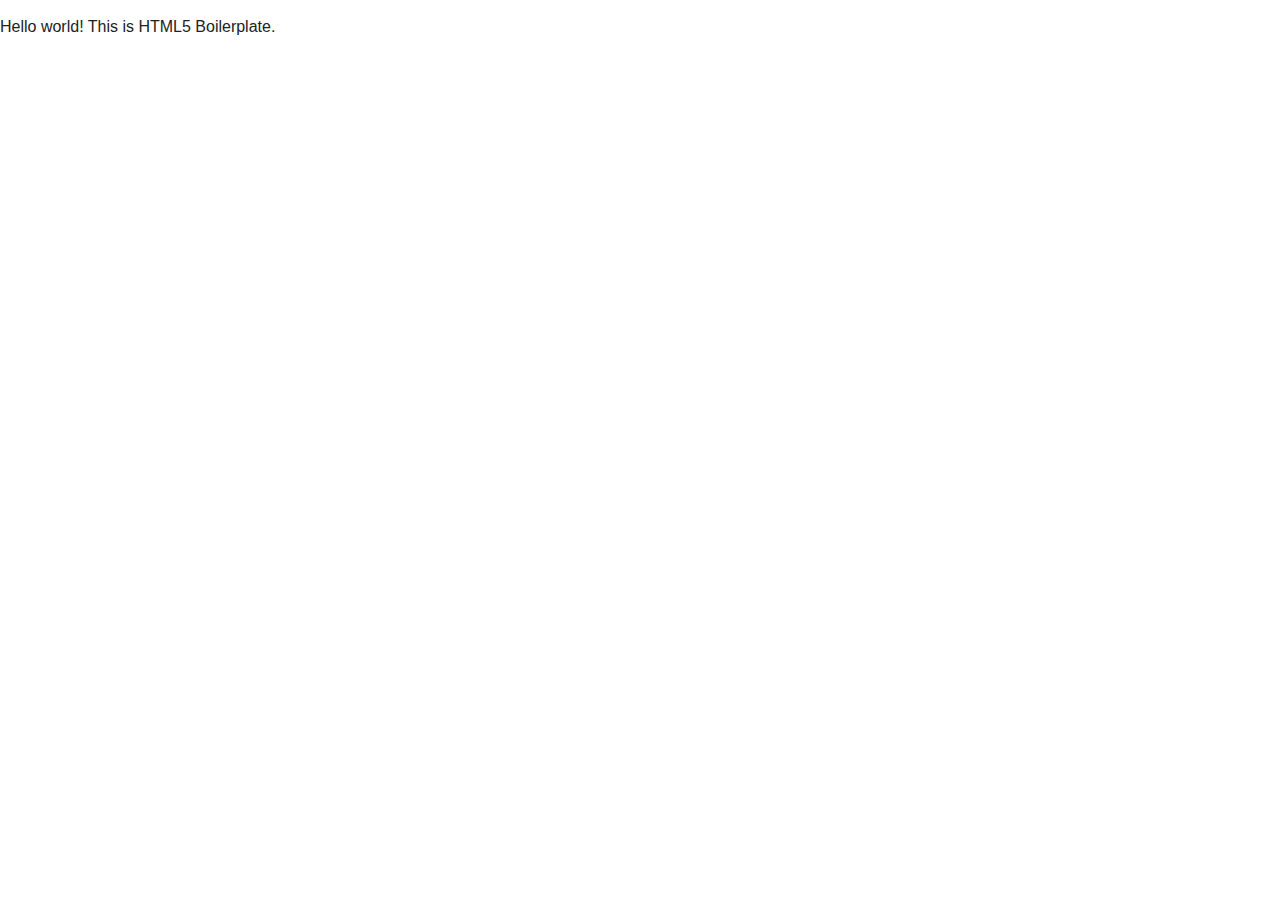
==== index.html @ 544837aa "initial" ====
<!doctype html>
<html class="no-js" lang="">
    <head>
        <meta charset="utf-8">
        <meta http-equiv="x-ua-compatible" content="ie=edge">
        <title></title>
        <meta name="description" content="">
        <meta name="viewport" content="width=device-width, initial-scale=1">

        <link rel="apple-touch-icon" href="apple-touch-icon.png">
        <!-- Place favicon.ico in the root directory -->

        <link rel="stylesheet" href="css/normalize.css">
        <link rel="stylesheet" href="css/main.css">
        <script src="js/vendor/modernizr-2.8.3.min.js"></script>
    </head>
    <body>
        <!--[if lt IE 8]>
            <p class="browserupgrade">You are using an <strong>outdated</strong> browser. Please <a href="http://browsehappy.com/">upgrade your browser</a> to improve your experience.</p>
        <![endif]-->

        <!-- Add your site or application content here -->
        <p>Hello world! This is HTML5 Boilerplate.</p>

        <script src="https://code.jquery.com/jquery-1.12.0.min.js"></script>
        <script>window.jQuery || document.write('<script src="js/vendor/jquery-1.12.0.min.js"><\/script>')</script>
        <script src="js/plugins.js"></script>
        <script src="js/main.js"></script>

        <!-- Google Analytics: change UA-XXXXX-X to be your site's ID. -->
        <script>
            (function(b,o,i,l,e,r){b.GoogleAnalyticsObject=l;b[l]||(b[l]=
            function(){(b[l].q=b[l].q||[]).push(arguments)});b[l].l=+new Date;
            e=o.createElement(i);r=o.getElementsByTagName(i)[0];
            e.src='https://www.google-analytics.com/analytics.js';
            r.parentNode.insertBefore(e,r)}(window,document,'script','ga'));
            ga('create','UA-XXXXX-X','auto');ga('send','pageview');
        </script>
    </body>
</html>
---- css/main.css ----
/*! HTML5 Boilerplate v5.3.0 | MIT License | https://html5boilerplate.com/ */

/*
 * What follows is the result of much research on cross-browser styling.
 * Credit left inline and big thanks to Nicolas Gallagher, Jonathan Neal,
 * Kroc Camen, and the H5BP dev community and team.
 */

/* ==========================================================================
   Base styles: opinionated defaults
   ========================================================================== */

html {
    color: #222;
    font-size: 1em;
    line-height: 1.4;
}

/*
 * Remove text-shadow in selection highlight:
 * https://twitter.com/miketaylr/status/12228805301
 *
 * These selection rule sets have to be separate.
 * Customize the background color to match your design.
 */

::-moz-selection {
    background: #b3d4fc;
    text-shadow: none;
}

::selection {
    background: #b3d4fc;
    text-shadow: none;
}

/*
 * A better looking default horizontal rule
 */

hr {
    display: block;
    height: 1px;
    border: 0;
    border-top: 1px solid #ccc;
    margin: 1em 0;
    padding: 0;
}

/*
 * Remove the gap between audio, canvas, iframes,
 * images, videos and the bottom of their containers:
 * https://github.com/h5bp/html5-boilerplate/issues/440
 */

audio,
canvas,
iframe,
img,
svg,
video {
    vertical-align: middle;
}

/*
 * Remove default fieldset styles.
 */

fieldset {
    border: 0;
    margin: 0;
    padding: 0;
}

/*
 * Allow only vertical resizing of textareas.
 */

textarea {
    resize: vertical;
}

/* ==========================================================================
   Browser Upgrade Prompt
   ========================================================================== */

.browserupgrade {
    margin: 0.2em 0;
    background: #ccc;
    color: #000;
    padding: 0.2em 0;
}

/* ==========================================================================
   Author's custom styles
   ========================================================================== */

















/* ==========================================================================
   Helper classes
   ========================================================================== */

/*
 * Hide visually and from screen readers
 */

.hidden {
    display: none !important;
}

/*
 * Hide only visually, but have it available for screen readers:
 * http://snook.ca/archives/html_and_css/hiding-content-for-accessibility
 */

.visuallyhidden {
    border: 0;
    clip: rect(0 0 0 0);
    height: 1px;
    margin: -1px;
    overflow: hidden;
    padding: 0;
    position: absolute;
    width: 1px;
}

/*
 * Extends the .visuallyhidden class to allow the element
 * to be focusable when navigated to via the keyboard:
 * https://www.drupal.org/node/897638
 */

.visuallyhidden.focusable:active,
.visuallyhidden.focusable:focus {
    clip: auto;
    height: auto;
    margin: 0;
    overflow: visible;
    position: static;
    width: auto;
}

/*
 * Hide visually and from screen readers, but maintain layout
 */

.invisible {
    visibility: hidden;
}

/*
 * Clearfix: contain floats
 *
 * For modern browsers
 * 1. The space content is one way to avoid an Opera bug when the
 *    `contenteditable` attribute is included anywhere else in the document.
 *    Otherwise it causes space to appear at the top and bottom of elements
 *    that receive the `clearfix` class.
 * 2. The use of `table` rather than `block` is only necessary if using
 *    `:before` to contain the top-margins of child elements.
 */

.clearfix:before,
.clearfix:after {
    content: " "; /* 1 */
    display: table; /* 2 */
}

.clearfix:after {
    clear: both;
}

/* ==========================================================================
   EXAMPLE Media Queries for Responsive Design.
   These examples override the primary ('mobile first') styles.
   Modify as content requires.
   ========================================================================== */

@media only screen and (min-width: 35em) {
    /* Style adjustments for viewports that meet the condition */
}

@media print,
       (-webkit-min-device-pixel-ratio: 1.25),
       (min-resolution: 1.25dppx),
       (min-resolution: 120dpi) {
    /* Style adjustments for high resolution devices */
}

/* ==========================================================================
   Print styles.
   Inlined to avoid the additional HTTP request:
   http://www.phpied.com/delay-loading-your-print-css/
   ========================================================================== */

@media print {
    *,
    *:before,
    *:after,
    *:first-letter,
    *:first-line {
        background: transparent !important;
        color: #000 !important; /* Black prints faster:
                                   http://www.sanbeiji.com/archives/953 */
        box-shadow: none !important;
        text-shadow: none !important;
    }

    a,
    a:visited {
        text-decoration: underline;
    }

    a[href]:after {
        content: " (" attr(href) ")";
    }

    abbr[title]:after {
        content: " (" attr(title) ")";
    }

    /*
     * Don't show links that are fragment identifiers,
     * or use the `javascript:` pseudo protocol
     */

    a[href^="#"]:after,
    a[href^="javascript:"]:after {
        content: "";
    }

    pre,
    blockquote {
        border: 1px solid #999;
        page-break-inside: avoid;
    }

    /*
     * Printing Tables:
     * http://css-discuss.incutio.com/wiki/Printing_Tables
     */

    thead {
        display: table-header-group;
    }

    tr,
    img {
        page-break-inside: avoid;
    }

    img {
        max-width: 100% !important;
    }

    p,
    h2,
    h3 {
        orphans: 3;
        widows: 3;
    }

    h2,
    h3 {
        page-break-after: avoid;
    }
}
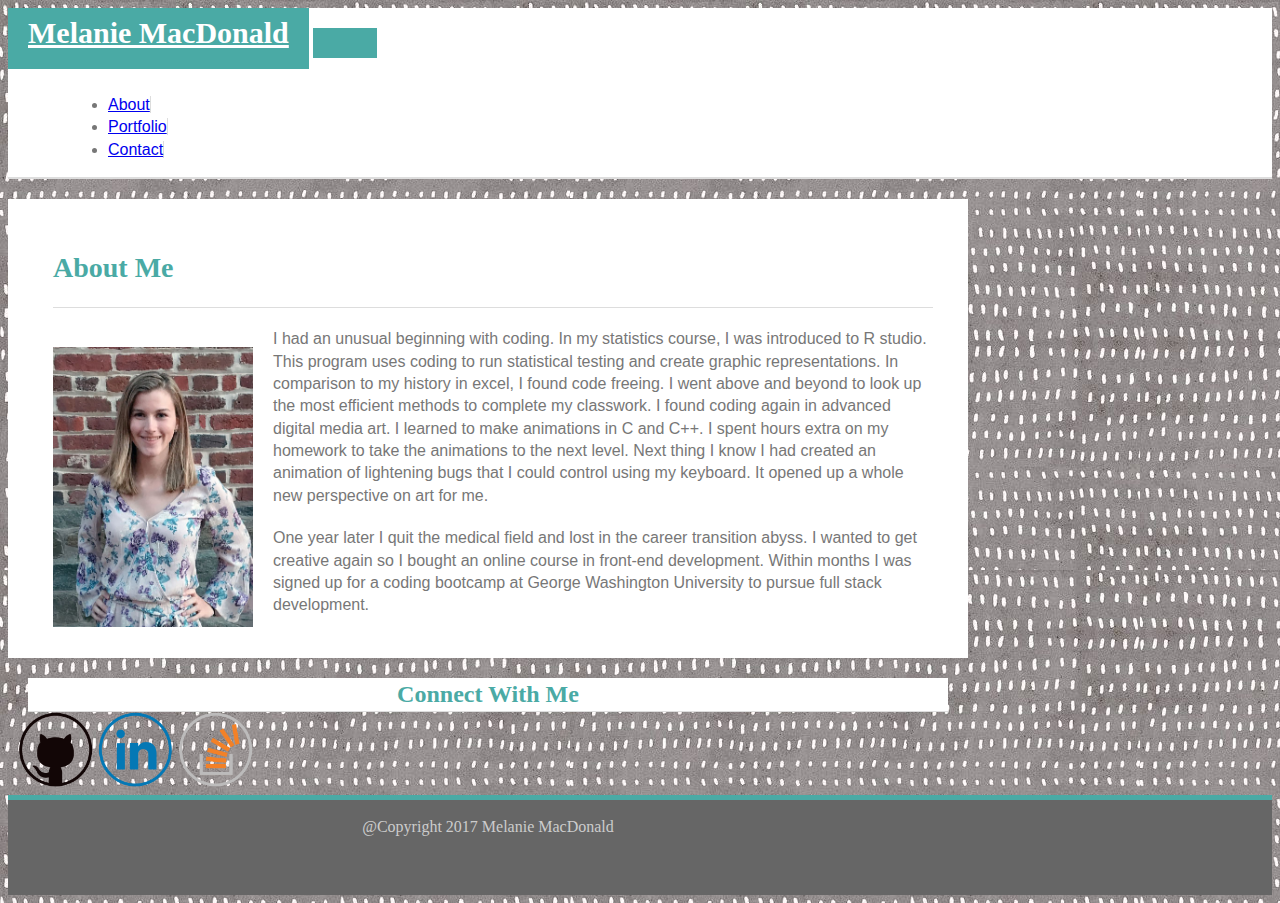
==== commit 206ffd73: "Third" ====
--- a/index.html
+++ b/index.html
@@ -9,8 +9,7 @@
 
         <link rel="apple-touch-icon" href="apple-touch-icon.png">
         <!-- Place favicon.ico in the root directory -->
-
-        <link rel="stylesheet" href="css/normalize.css">
+        <link rel="stylesheet" href="https://maxcdn.bootstrapcdn.com/bootstrap/4.0.0-beta.2/css/bootstrap.min.css" integrity="sha384-PsH8R72JQ3SOdhVi3uxftmaW6Vc51MKb0q5P2rRUpPvrszuE4W1povHYgTpBfshb" crossorigin="anonymous">
         <link rel="stylesheet" href="css/main.css">
         <script src="js/vendor/modernizr-2.8.3.min.js"></script>
     </head>
@@ -20,7 +19,93 @@
         <![endif]-->
 
         <!-- Add your site or application content here -->
-        <p>Hello world! This is HTML5 Boilerplate.</p>
+        
+        <body>
+            
+            <!-- nav tag -->
+            <nav class="head navbar navbar-expand-lg navbar-light bg-light">
+                <div class="head container">
+
+                        <div class="head col-lg-8">
+                            
+                            <!-- logo -->
+                            <a class="navbar-brand" href="#">Melanie MacDonald</a>
+                            <button class="navbar-toggler" type="button" data-toggle="collapse" data-target="#navbarNav" aria-controls="navbarNav" aria-expanded="false" aria-label="Toggle navigation">
+                                <span class="navbar-toggler-icon"></span>
+                            </button>
+                        </div>
+                            <!-- Pages -->
+                              <div class="collapse navbar-collapse col-md-4" id="navbarNav">
+                                <ul class="navbar-nav">
+                                  <li class="nav-item">
+                                    <a class="nav-link" href="index.html">About</a>
+                                  </li>
+                                  <li class="nav-item">
+                                    <a class="nav-link" href="portfolio.html">Portfolio</a>
+                                  </li>
+                                  <li class="nav-item">
+                                    <a class="nav-link" href="contact.html">Contact</a>
+                                  </li>
+                                </ul>
+                              </div>
+
+                    </div>
+                </div>
+            </nav>
+            
+            <div class="container">
+                <!-- row 2 with 2 columns -->
+                 <div class="row">
+                     <!-- column 1 of 2 -->
+                        <div class="main col-lg-8">
+                            <h1 id="title-area">About Me</h1>
+                                <img id="mel-img" src="img/mel.jpg" alt="A Picture of the Web Developer"/>
+                                <p class="main-text"> I had an unusual beginning with coding. In my statistics course, I was introduced to R studio. This program uses coding to run statistical testing and create graphic representations. In comparison to my history in excel, I found code freeing. I went above and beyond to look up the most efficient methods to complete my classwork. I found coding again in advanced digital media art. I learned to make animations in C and C++. I spent hours extra on my homework to take the animations to the next level. Next thing I know I had created an animation of lightening bugs that I could control using my keyboard. It opened up a whole new perspective on art for me. </p>
+                                <p class="main-text">One year later I quit the medical field and lost in the career transition abyss. I wanted to get creative again so I bought an online course in front-end development. Within months I was signed up for a coding bootcamp at George Washington University to pursue full stack development. </p>
+                            
+                     </div>
+                     <!-- column 2 of 2 -->
+                     <div class="main col-md-4">
+                         <div class="card">
+                          <div class="card-header">
+                            Connect With Me
+                          </div>
+                          <div class="card-body">
+                            <a href="https://github.com/mmacdonald1"><img class="github icon" src="img/github.png" alt="Github Icon"/></a>
+                    
+                            <a href="https://www.linkedin.com/in/melanie-macdonald-7a3642111/"><img class="linkedin icon" src="img/linkedin.png" alt="LinkedIn Icon"/></a>
+
+                            <a href="www.stackoverflow.com"><img class="stackoverflow icon" src="img/stackoverflow.png" alt="Stack Overflow Icon"/></a>
+                          </div>
+                        </div>
+                          </div>
+                     </div>
+                </div>
+                <!-- row 3 with 1 columns -->
+                <div class="row">
+                <!-- column 1 of 1 -->
+                        <div class="col-lg-12">
+                     </div>
+                
+                </div>
+                   
+            <!-- nav footer tag -->
+            <nav class="footer navbar navbar-expand-lg navbar-light">
+                <div class="footer container">
+
+                        <div class="footer col-lg-8">
+                            <p>@Copyright 2017 Melanie MacDonald</p>
+                            
+                              </div>
+
+                    </div>
+                </div>
+            </nav>
+            </div>
+        </body>
+        
+        
+        
 
         <script src="https://code.jquery.com/jquery-1.12.0.min.js"></script>
         <script>window.jQuery || document.write('<script src="js/vendor/jquery-1.12.0.min.js"><\/script>')</script>
--- a/css/main.css
+++ b/css/main.css
@@ -94,16 +94,189 @@
 /* ==========================================================================
    Author's custom styles
    ========================================================================== */
-
-
-
-
-
-
-
-
-
-
+body{
+    background-image: url(../img/background.jpg);
+    font-family:Arial;
+    color:#777777;
+}
+.container{
+    max-width:960px;
+    padding: 0;
+    overflow: hidden;
+}
+.head.navbar{
+    background-color:#ffffff;
+    border-bottom: 2px solid #dddddd;
+    padding:0px;
+}
+
+.navbar-brand{
+    font-family:Times New Roman;
+    font-weight: bold;
+    background-color:#4aaaa5;
+    padding: 20px;
+    font-size:30px;
+}
+
+.col-lg-8{
+    padding: 0;
+}
+
+.navbar-light .navbar-brand{
+     color:#ffffff; 
+}
+
+.navbar-light .navbar-brand:hover{
+     color:#ffffff; 
+}
+
+.navbar-nav{
+    padding-left: 100px;
+}
+
+.collapse.navbar-collapse.col-md-4{
+    padding-right: 0;
+}
+
+.nav-link{
+    padding-top: 0;
+    padding-bottom: 0;
+    border-right: 1px solid #dddddd;
+}
+
+.main.col-lg-8{
+    background-color: #ffffff;
+    margin: 20px auto 20px auto;
+    padding:25px 35px 25px 45px;
+}
+
+#title-area{
+    font-family: Times New Roman;
+    font-size: 28px;
+    font-weight: bold;
+    border-bottom:1px solid #dddddd;
+    color:#4aaaa5;
+    padding-bottom: 20px;
+    padding-top: 5px;  
+}
+
+#mel-img{
+    width:150px;
+    height:150px;
+    float: left;
+    width:200px;
+    height:auto;
+    margin: 20px 20px 10px 0px;
+}
+
+.main-text{
+    margin-top: 20px;
+}
+
+.main.col-md-4{
+    margin-top: 20px;
+}
+
+.card-header{
+    background-color:#ffffff;
+    border-bottom: 1px solid #dddddd;
+    font-weight:bold;
+    text-align: center;
+    font-size:24px;
+    margin-left: 20px;
+    margin-right: 20px;
+    font-family:Times New Roman;
+    color: #4aaaa5;
+}
+
+.github.icon{
+    margin-left: 10px;
+    margin-right: 5px;
+}
+.linkedin.icon{
+    margin-right: 5px;
+}
+
+.stackoverflow.icon{
+    margin-right: 5px;
+}
+
+.icon{
+    width:75px;
+    height:75px;
+    float:left;
+    margin-bottom: 8px;
+} 
+
+.footer.navbar.navbar-expand-lg.navbar-light{
+    background-color: #666666;
+    border-top:5px solid #4aaaa5; 
+    text-align: center;
+    color:#cccccc;
+    font-family: 'Helvetica Neues';
+    height:95px;
+}
+.footer.col-lg-8{
+    margin-top: 10px;
+    margin-left: auto;
+    margin-right: auto;
+}
+
+
+/* Portfolio Code ======================
+============================*/
+.project{
+    width:270px;
+    height: 200px;
+    margin-bottom: 20px; 
+    margin-top: 20px;
+    margin-right: 20px;
+    float:left;
+}
+.project img{
+    position: relative;
+    z-index: 1;
+    height:200px;
+    width:270px;
+   
+}
+.banner{
+    position: relative;
+    z-index:2;
+    bottom: 75px;
+    background-color:#4aaaa5;
+    color:#ffffff;
+    font-family: Times New Roman;
+    padding-top: 15px;
+    padding-bottom: 15px;
+    text-align:center;
+    font-size:20px;
+}
+
+
+/* Contact Code ======================
+============================*/
+
+#exampleFormControlInput3{
+    height:150px;
+}
+
+button{
+    margin-bottom: 20px;
+    margin-top: 20px;
+    background-color: #4aaaa5;
+    border: none;
+    color: #ffffff;
+    padding: 15px 32px;
+    text-align: center;
+    font-size: 16px;
+}
+
+.btn{
+    border-radius: 0px;
+    padding-left: 40px;
+    padding-right: 40px;
+}
 
 
 
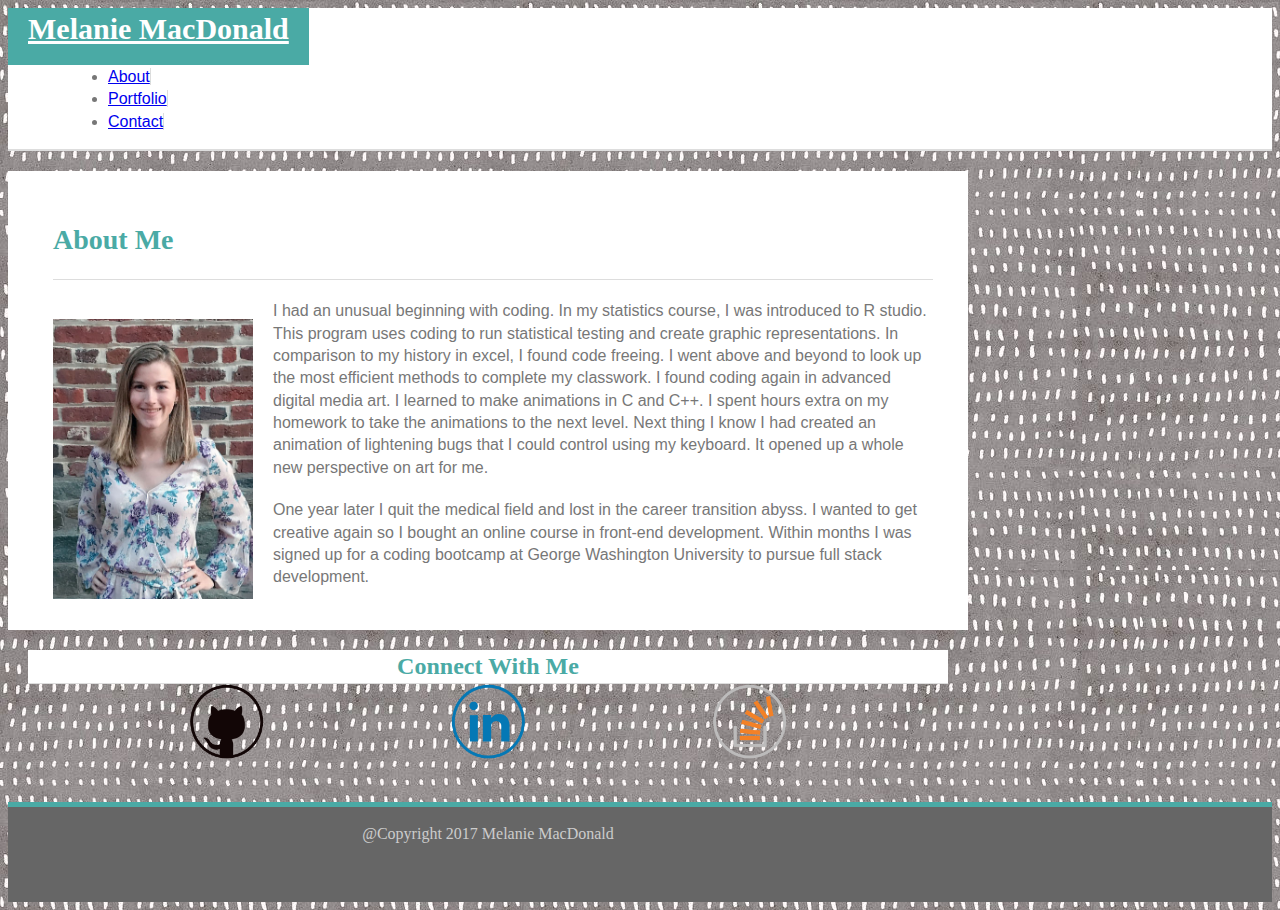
==== commit 0a309325: "Fourth" ====
--- a/index.html
+++ b/index.html
@@ -23,6 +23,8 @@
         <body>
             
             <!-- nav tag -->
+
+                    
             <nav class="head navbar navbar-expand-lg navbar-light bg-light">
                 <div class="head container">
 
@@ -30,12 +32,12 @@
                             
                             <!-- logo -->
                             <a class="navbar-brand" href="#">Melanie MacDonald</a>
-                            <button class="navbar-toggler" type="button" data-toggle="collapse" data-target="#navbarNav" aria-controls="navbarNav" aria-expanded="false" aria-label="Toggle navigation">
+                            <!--<button class="navbar-toggler" type="button" data-toggle="collapse" data-target="#navbarNav" aria-controls="navbarNav" aria-expanded="false" aria-label="Toggle navigation">
                                 <span class="navbar-toggler-icon"></span>
-                            </button>
+                            </button>-->
                         </div>
                             <!-- Pages -->
-                              <div class="collapse navbar-collapse col-md-4" id="navbarNav">
+                              <div class="col-md-4" id="navbarNav">
                                 <ul class="navbar-nav">
                                   <li class="nav-item">
                                     <a class="nav-link" href="index.html">About</a>
--- a/css/main.css
+++ b/css/main.css
@@ -175,6 +175,7 @@
 
 .main.col-md-4{
     margin-top: 20px;
+    margin-bottom: 35px;
 }
 
 .card-header{
@@ -189,16 +190,24 @@
     color: #4aaaa5;
 }
 
+.card-body{
+    display: flex;
+    justify-content: space-evenly;
+}
+
 .github.icon{
-    margin-left: 10px;
+    margin-left: auto;
     margin-right: 5px;
+    display: inline-block;
 }
 .linkedin.icon{
     margin-right: 5px;
+    display: inline-block;
 }
 
 .stackoverflow.icon{
-    margin-right: 5px;
+    margin-right: auto;
+    display: inline-block;
 }
 
 .icon{
@@ -206,6 +215,7 @@
     height:75px;
     float:left;
     margin-bottom: 8px;
+    
 } 
 
 .footer.navbar.navbar-expand-lg.navbar-light{
@@ -277,7 +287,9 @@
     padding-left: 40px;
     padding-right: 40px;
 }
-
+input::placeholder{
+    vertical-align: text-top;
+}
 
 
 
